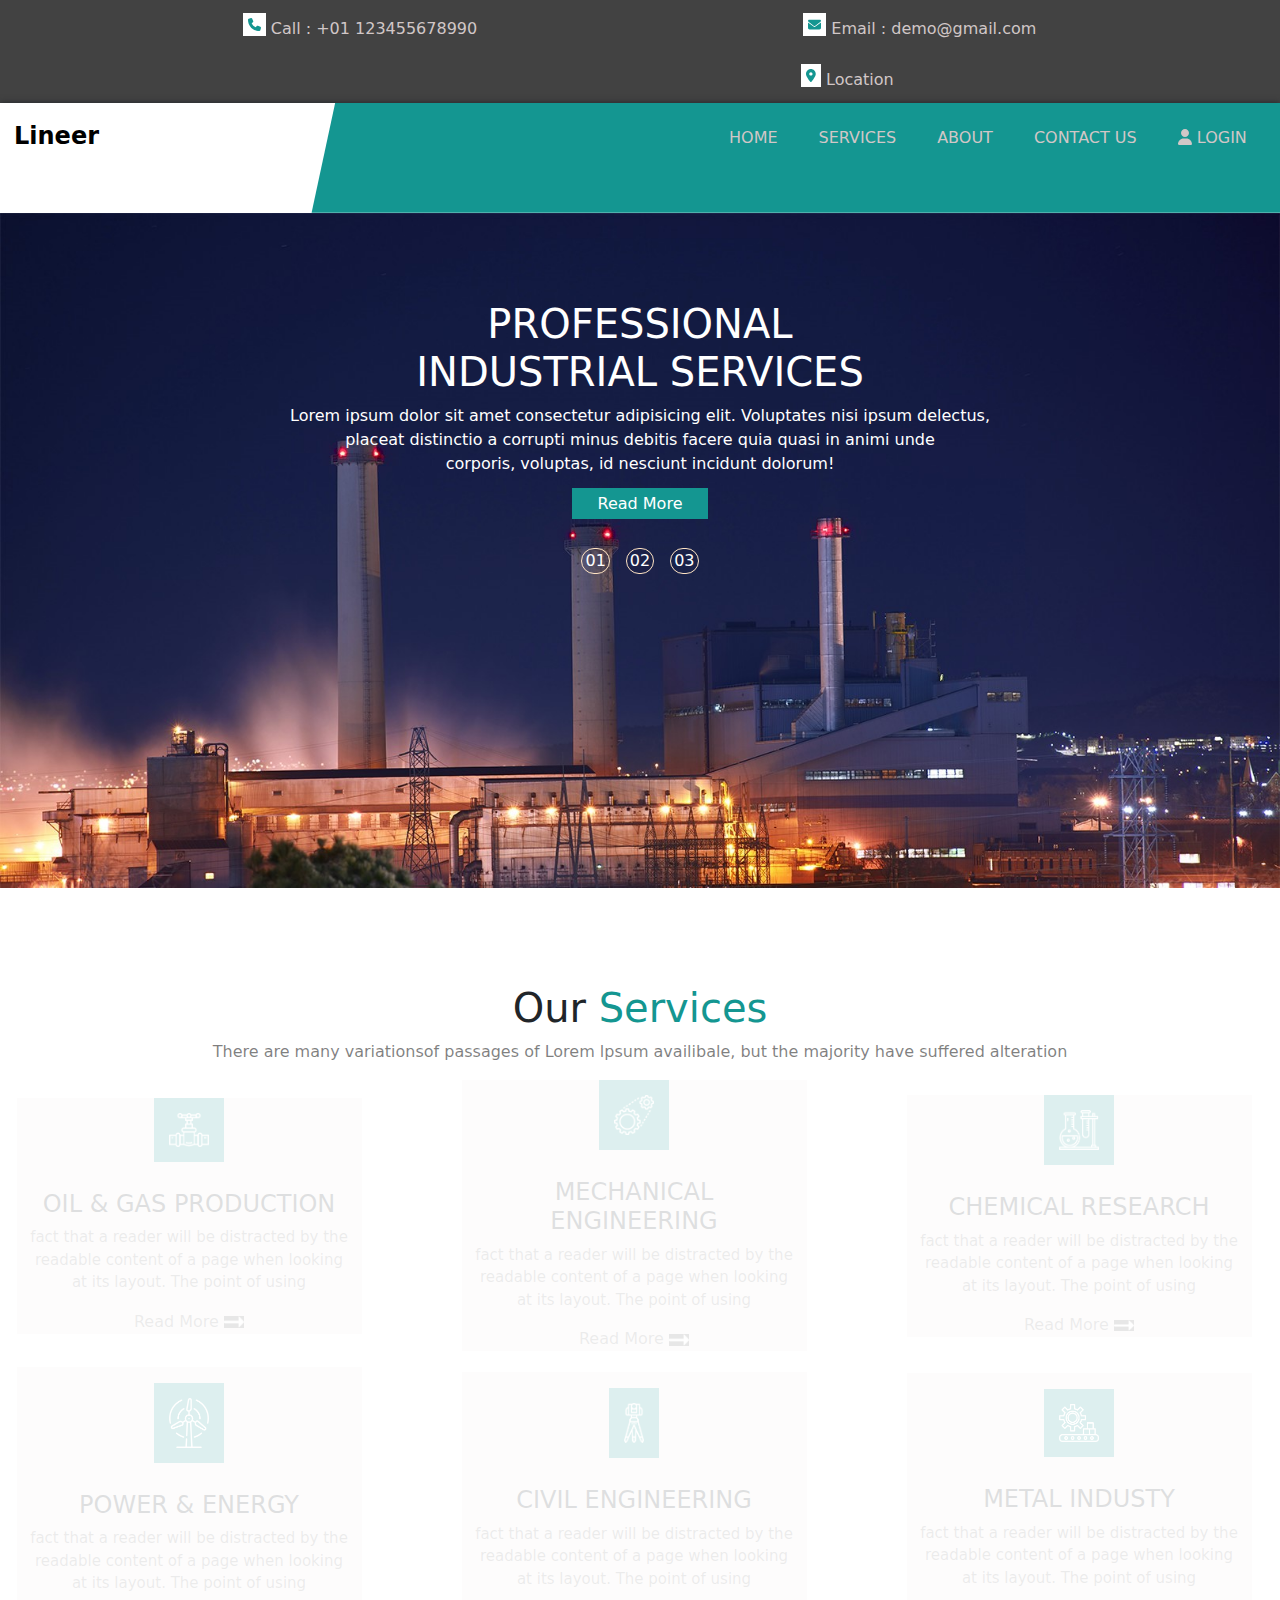
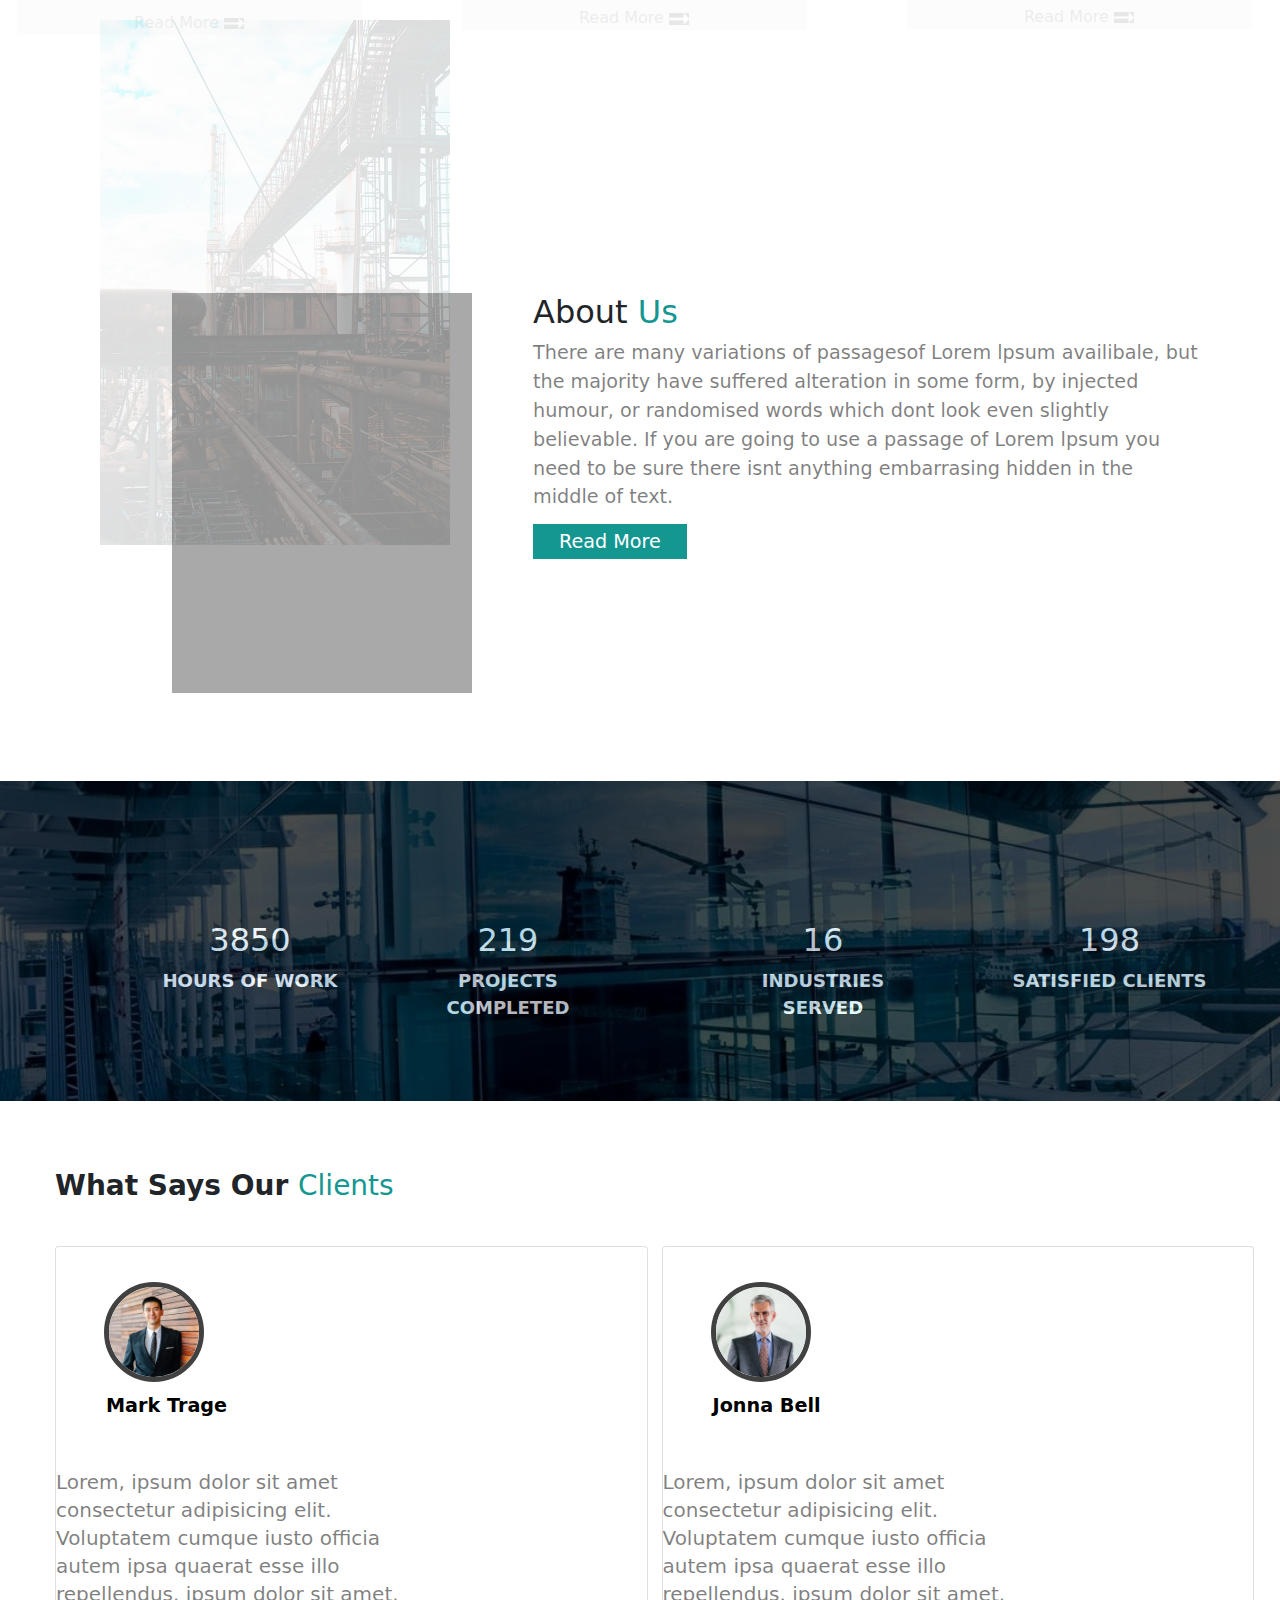
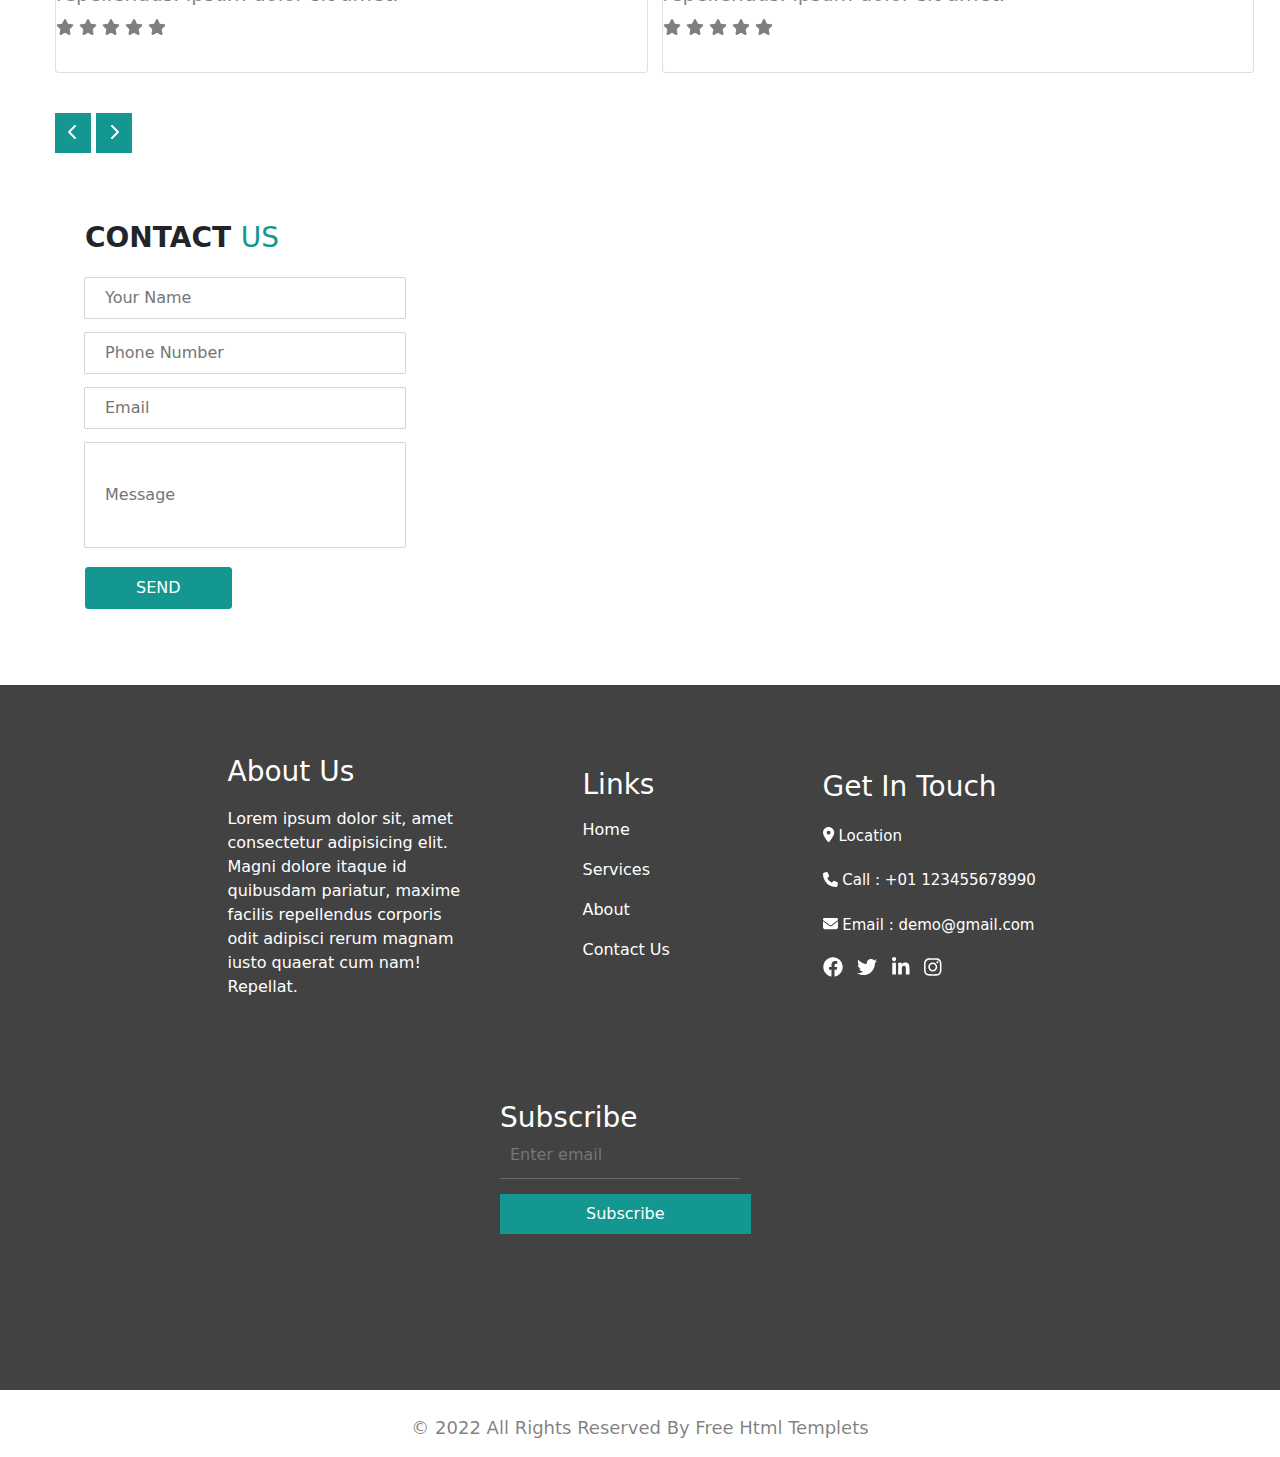
==== index.html @ d97cc912 "Fists Commit" ====
<!DOCTYPE html>
<html lang="en">
<head>
    <meta charset="UTF-8">
    <meta http-equiv="X-UA-Compatible" content="IE=edge">
    <meta name="viewport" content="width=device-width, initial-scale=1.0">
    <title>Lineer</title>
    <link rel="stylesheet" href="./css/all.min.css">
    <link rel="stylesheet" href="./css/bootstrap.min.css">
    <link rel="stylesheet" href="./css/style.css">
</head>
<body>
    <nav class="d-flex">
        <ul class="nav justify-content-center">
            <li class="nav-item">
              <a class="nav-link active" aria-current="page" href="#">
                <i class="fa-solid fa-phone icon"></i>
                Call : +01 123455678990
              </a>
            </li>
            <li class="nav-item"> 
              <a class="nav-link" href="#">
                <i class="fa-solid fa-envelope icon"></i>
                Email : demo@gmail.com
              </a>
            </li>
            <li class="nav-item">
              <a class="nav-link last" href="#">
                <i class="fa-solid fa-location-dot icon"></i>
                Location
              </a>
            </li>
          </ul>
    </nav>


    <div class="lineer">
      <div class="contanier d-flex ">
        <p class="head">
          Lineer
        </p>
        <div class="header">
            <ul class="nav">
                <li class="nav-item">
                  <a class="nav-link active" aria-current="page" href="./index.html">HOME</a>
                </li>
                <li class="nav-item">
                  <a class="nav-link" href="./services.html">SERVICES</a>
                </li>
                <li class="nav-item">
                  <a class="nav-link" id="aboutus" href="./about.html">ABOUT</a>
                </li>
                <li class="nav-item">
                  <a class="nav-link" href="./contact.html">CONTACT US</a>
                </li>
                <li class="nav-item">
                    <a class="nav-link" href="#">
                      <i class="fa-solid fa-user fs-6"></i>
                      LOGIN
                    </a>
                </li>
                <li class="nav-item">
                  <a class="nav-link" href="#">
                    <i class="fa-solid fa-magnifying-glass"></i>
                  </a>
              </li>
            </ul>
        </div>
      </div>
    </div>


    <div class="pro" id="pro">
      <div class="contanier">
        <img src="./css/photos/images/slider-bg.jpg" class="img-fluid">
      </div>
      <div class="row text-center text-white">
        <div class="para col-12 ">
          <div class="first">
            <h1 class="headers">
              PROFESSIONAL <br>
              INDUSTRIAL SERVICES
            </h1>
            <p class="text">
              Lorem ipsum dolor sit amet consectetur adipisicing elit. Voluptates nisi ipsum delectus, <br> placeat distinctio  a corrupti minus debitis facere quia quasi in animi unde <br> corporis, voluptas,  id nesciunt incidunt dolorum!
            </p>
          </div>
          <div class="second">
            <h1 class="headers">
              PROFESSIONAL <br>
              INDUSTRIAL SERVICES
            </h1>
            <p class="text">
              Lorem ipsum dolor sit amet consectetur adipisicing elit. Voluptates nisi ipsum delectus, <br> placeat distinctio  a corrupti minus debitis facere quia quasi in animi unde <br> corporis, voluptas,  id nesciunt incidunt dolorum!
            </p>
          </div>
          <div class="third">
            <h1 class="headers">
              PROFESSIONAL <br>
              INDUSTRIAL SERVICES
            </h1>
            <p class="text">
              Lorem ipsum dolor sit amet consectetur adipisicing elit. Voluptates nisi ipsum delectus, <br> placeat distinctio  a corrupti minus debitis facere quia quasi in animi unde <br> corporis, voluptas,  id nesciunt incidunt dolorum!
            </p>
          </div>
          <a href="#">Read More</a>
          <div class="buttons d-flex justify-content-center mt-3  pt-3">
            <p class="firstone">01</p>  
            <p class="secondone ms-3 me-3">02</p>
            <p class="thirdone">03</p>
          </div>
        </div>
      </div>
    </div>



    <div class="Services mb-5" id="Services">
        <h1 class="texthead mt-5 pt-5 text-center">
            Our <span>Services</span>
        </h1>
        <p class="textpara text-black-50 text-center mb-5">
          There are many variationsof passages of Lorem lpsum availibale, but the majority have suffered alteration
        </p>
        <div class=" sections row d-flex flex-wrap justify-content-center align-items-center me-0 mb-5">
            <div class="firstone mb-3 all col-lg-4 col-md-6 col-sm-12 text-center">
                <img class="mb-4" src="./css/photos/images/s1.png">
                <h4 class="pt-1">
                    OIL & GAS PRODUCTION
                </h4>
                <p class="text-black-50">
                  fact that a reader will be distracted by the <br> readable content of a page when looking <br> at its layout. The point of using 
                </p>
                <a class="text-black-50" href="#">Read More 
                  <img class="arow" src="./css/photos/images/next.png" alt="">
                </a>
            </div>
            <div class="secondone mb-3 all col-lg-4 col-md-6 col-sm-12 text-center">
                <img class="mb-4"  src="./css/photos/images/s2.png">
                <h4 class="pt-1">
                    MECHANICAL ENGINEERING
                </h4>
                <p class="text-black-50">
                  fact that a reader will be distracted by the <br> readable content of a page when looking <br> at its layout. The point of using 
                </p>
                <a class="text-black-50" href="#">Read More 
                  <img class="arow" src="./css/photos/images/next.png" alt="">
                </a>
            </div>
            <div class="thirdone mb-3 all col-lg-4 col-md-6 col-sm-12 text-center">
                <img class="mb-4" src="./css/photos/images/s3.png">
                <h4 class="pt-1">
                    CHEMICAL RESEARCH
                </h4>
                <p class="text-black-50">
                  fact that a reader will be distracted by the <br> readable content of a page when looking <br> at its layout. The point of using
                </p>
                <a class="text-black-50" href="#">Read More 
                  <img class="arow" src="./css/photos/images/next.png" alt="">
                </a>
            </div>
            <div class="fourthone all col-lg-4 col-md-6 col-sm-12 text-center">
                <img class="mb-4 mt-3" src="./css/photos/images/s4.png">
                <h4 class="pt-1">
                    POWER & ENERGY
                </h4>
                <p class="text-black-50">
                  fact that a reader will be distracted by the <br> readable content of a page when looking <br> at its layout. The point of using
                </p>
                <a class="text-black-50" href="#">Read More 
                  <img class="arow" src="./css/photos/images/next.png" alt="">
                </a>
            </div>
            <div class="fifthone all col-lg-4 col-md-6 col-sm-12 text-center">
                <img class="mb-4 mt-3" src="./css/photos/images/s5.png">
                <h4 class="pt-1">
                    CIVIL ENGINEERING
                </h4>
                <p class="text-black-50">
                  fact that a reader will be distracted by the <br> readable content of a page when looking <br> at its layout. The point of using
                </p>
                <a class="text-black-50" href="#">Read More 
                  <img class="arow" src="./css/photos/images/next.png" alt="">
                </a>
            </div>
            <div class="sixthone all col-lg-4 col-md-6 col-sm-12 text-center">
                <img class="mb-4 mt-3" src="./css/photos/images/s6.png">
                <h4 class="pt-1">
                    METAL INDUSTY
                </h4>
                <p class="text-black-50">
                  fact that a reader will be distracted by the <br> readable content of a page when looking <br> at its layout. The point of using
                </p>
                <a class="text-black-50" href="#">Read More 
                  <img class="arow" src="./css/photos/images/next.png" alt="">
                </a>
            </div>
        </div>
    </div>



    <div class="abouts mt-5 mb-5" id="about">
      <div class="container">
        <div class="row">
          <div class="left col-4">
            <div class="background"></div>
            <div class="image">
              <img class="w-50" id="image" src="./css/photos/images/about-img.jpg" alt="">
            </div>
          </div>
          <div class="right col-8">
            <h2>
              About <span>Us</span>
            </h2>
            <p class="text-black-50">
              There are many variations of passagesof Lorem lpsum availibale, but the majority have suffered
              alteration in some form, by injected humour, or randomised words which dont look even slightly 
              believable. If you are going to use a passage of Lorem lpsum  you need to be sure there isnt 
              anything embarrasing hidden in the middle of text.
            </p>
            <a href="#">Read More</a>
          </div>
        </div>
      </div>
    </div>

    <div class="numbers mt-5">
      <div class="contanier">
        <div class="row m-0">
          <div class="col-12 d-flex m-0 p-0">
            <div class="alls hours text-center">
              <h2>
                3850
              </h2>
              <p>
                HOURS OF WORK
              </p>
            </div>
            <div class="alls projects text-center">
              <h2>
                219
              </h2>
              <p>
                PROJECTS COMPLETED
              </p>
            </div>
            <div class="alls industres text-center">
              <h2>
                16
              </h2>
              <p>
                  INDUSTRIES SERVED
              </p>
            </div>
            <div class="alls clients text-center">
              <h2>
                198
              </h2>
              <p>
                    SATISFIED CLIENTS
              </p>
            </div>
          </div>
        </div>
      </div>
    </div>



    <div class="ourclients mt-5">
      <div class="contanier">
        <div class="row m-0">
          <div class="text col-12">
            <h3>
              What Says Our <span>Clients</span>
            </h3>
          </div>
          <div class="opinion d-flex justify-content-center">
            <div class="col-6 alls active firsto">
              <div class="card mb-3" style="max-width: 650px;">
                <div class="row g-0">
                  <div class="col-md-4 photo">
                    <img src="./css/photos/images/c1.jpg" class="img-fluid rounded-circle ms-5">
                    <p class="name">
                      Mark Trage
                    </p>
                  </div>
                  <div class="col-md-8">
                    <div class="card-body ps-0">
                      <h5 class="card-title text-black-50 pt-3 ">Lorem, ipsum dolor sit amet consectetur adipisicing elit. Voluptatem cumque iusto officia autem ipsa quaerat esse illo repellendus. ipsum dolor sit amet.</h5>
                      <p class="card-icon text-black-50">
                        <i class="fa-solid fa-star icon"></i>
                        <i class="fa-solid fa-star icon"></i>
                        <i class="fa-solid fa-star icon"></i>
                        <i class="fa-solid fa-star icon"></i>
                        <i class="fa-solid fa-star icon"></i>
                      </p>
                    </div>
                  </div>
                </div>
              </div>
            </div>
            <div class="col-6 alls active">
              <div class="card mb-3" style="max-width: 650px;">
                <div class="row g-0">
                  <div class="col-md-4 photo">
                    <img src="./css/photos/images/c2.jpg" class="img-fluid rounded-circle ms-5">
                    <p class="name">
                      Jonna Bell
                    </p>
                  </div>
                  <div class="col-md-8">
                    <div class="card-body ps-0">
                      <h5 class="card-title text-black-50 pt-3 ">Lorem, ipsum dolor sit amet consectetur adipisicing elit. Voluptatem cumque iusto officia autem ipsa quaerat esse illo repellendus. ipsum dolor sit amet.</h5>
                      <p class="card-icon text-black-50">
                        <i class="fa-solid fa-star icon"></i>
                        <i class="fa-solid fa-star icon"></i>
                        <i class="fa-solid fa-star icon"></i>
                        <i class="fa-solid fa-star icon"></i>
                        <i class="fa-solid fa-star icon"></i>
                      </p>
                    </div>
                  </div>
                </div>
              </div>
            </div>
            <div class="col-6 alls">
              <div class="card mb-3" style="max-width: 650px;">
                <div class="row g-0">
                  <div class="col-md-4 photo">
                    <img src="./css/photos/images/c1.jpg" class="img-fluid rounded-circle ms-5">
                    <p class="name">
                      Mark Trage
                    </p>
                  </div>
                  <div class="col-md-8">
                    <div class="card-body ps-0">
                      <h5 class="card-title text-black-50 pt-3 ">Lorem, ipsum dolor sit amet consectetur adipisicing elit. Voluptatem cumque iusto officia autem ipsa quaerat esse illo repellendus. ipsum dolor sit amet.</h5>
                      <p class="card-icon text-black-50">
                        <i class="fa-solid fa-star icon"></i>
                        <i class="fa-solid fa-star icon"></i>
                        <i class="fa-solid fa-star icon"></i>
                        <i class="fa-solid fa-star icon"></i>
                        <i class="fa-solid fa-star icon"></i>
                      </p>
                    </div>
                  </div>
                </div>
              </div>
            </div>
            <div class="col-6 alls">
              <div class="card mb-3" style="max-width: 650px;">
                <div class="row g-0">
                  <div class="col-md-4 photo">
                    <img src="./css/photos/images/c2.jpg" class="img-fluid rounded-circle ms-5">
                    <p class="name">
                      Jonna Bell
                    </p>
                  </div>
                  <div class="col-md-8">
                    <div class="card-body ps-0">
                      <h5 class="card-title text-black-50 pt-3 ">Lorem, ipsum dolor sit amet consectetur adipisicing elit. Voluptatem cumque iusto officia autem ipsa quaerat esse illo repellendus. ipsum dolor sit amet.</h5>
                      <p class="card-icon text-black-50">
                        <i class="fa-solid fa-star icon"></i>
                        <i class="fa-solid fa-star icon"></i>
                        <i class="fa-solid fa-star icon"></i>
                        <i class="fa-solid fa-star icon"></i>
                        <i class="fa-solid fa-star icon"></i>
                      </p>
                    </div>
                  </div>
                </div>
              </div>
            </div>
            <div class="col-6 alls ">
              <div class="card mb-3" style="max-width: 650px;">
                <div class="row g-0">
                  <div class="col-md-4 photo">
                    <img src="./css/photos/images/c1.jpg" class="img-fluid rounded-circle ms-5">
                    <p class="name">
                      Mark Trage
                    </p>
                  </div>
                  <div class="col-md-8">
                    <div class="card-body ps-0">
                      <h5 class="card-title text-black-50 pt-3 ">Lorem, ipsum dolor sit amet consectetur adipisicing elit. Voluptatem cumque iusto officia autem ipsa quaerat esse illo repellendus. ipsum dolor sit amet.</h5>
                      <p class="card-icon text-black-50">
                        <i class="fa-solid fa-star icon"></i>
                        <i class="fa-solid fa-star icon"></i>
                        <i class="fa-solid fa-star icon"></i>
                        <i class="fa-solid fa-star icon"></i>
                        <i class="fa-solid fa-star icon"></i>
                      </p>
                    </div>
                  </div>
                </div>
              </div>
            </div>
            <div class="col-6 alls">
              <div class="card mb-3" style="max-width: 650px;">
                <div class="row g-0">
                  <div class="col-md-4 photo">
                    <img src="./css/photos/images/c2.jpg" class="img-fluid rounded-circle ms-5">
                    <p class="name">
                      Jonna Bell
                    </p>
                  </div>
                  <div class="col-md-8">
                    <div class="card-body ps-0">
                      <h5 class="card-title text-black-50 pt-3 ">Lorem, ipsum dolor sit amet consectetur adipisicing elit. Voluptatem cumque iusto officia autem ipsa quaerat esse illo repellendus. ipsum dolor sit amet.</h5>
                      <p class="card-icon text-black-50">
                        <i class="fa-solid fa-star icon"></i>
                        <i class="fa-solid fa-star icon"></i>
                        <i class="fa-solid fa-star icon"></i>
                        <i class="fa-solid fa-star icon"></i>
                        <i class="fa-solid fa-star icon"></i>
                      </p>
                    </div>
                  </div>
                </div>
              </div>
            </div>
            <div class="col-6 alls ">
              <div class="card mb-3" style="max-width: 650px;">
                <div class="row g-0">
                  <div class="col-md-4 photo">
                    <img src="./css/photos/images/c1.jpg" class="img-fluid rounded-circle ms-5">
                    <p class="name">
                      Mark Trage
                    </p>
                  </div>
                  <div class="col-md-8">
                    <div class="card-body ps-0">
                      <h5 class="card-title text-black-50 pt-3 ">Lorem, ipsum dolor sit amet consectetur adipisicing elit. Voluptatem cumque iusto officia autem ipsa quaerat esse illo repellendus. ipsum dolor sit amet.</h5>
                      <p class="card-icon text-black-50">
                        <i class="fa-solid fa-star icon"></i>
                        <i class="fa-solid fa-star icon"></i>
                        <i class="fa-solid fa-star icon"></i>
                        <i class="fa-solid fa-star icon"></i>
                        <i class="fa-solid fa-star icon"></i>
                      </p>
                    </div>
                  </div>
                </div>
              </div>
            </div>
          </div>
          <div class="col-12 butt mt-4">
            <button type="button" class="left">
              <i class="fa-solid fa-chevron-left"></i>
            </button>
            <button type="button" class="right">
              <i class="fa-solid fa-chevron-right"></i>
            </button>
          </div>
        </div>
      </div>
    </div>




    <div class="form mt-5">
      <div class="contanier">
        <div class="row m-0">
          <div class="text col-12">
            <h3>
              CONTACT <span>US</span>
            </h3>
          </div>
          <div class="col-4 inputs">
            <input type="text" placeholder="Your Name"><br>
            <input type="text" placeholder="Phone Number"><br>
            <input type="text" placeholder="Email"><br>
            <input class="message" type="text" placeholder="Message"><br>
            <button type="button">SEND</button>
          </div>
          <div class="map col-8">
            <iframe src="https://www.google.com/maps/embed?pb=!1m18!1m12!1m3!1d2624.99144060814!2d2.2922926150568834!3d48.858373608662895!2m3!1f0!2f0!3f0!3m2!1i1024!2i768!4f13.1!3m3!1m2!1s0x47e66e2964e34e2d%3A0x8ddca9ee380ef7e0!2sEiffel%20Tower!5e0!3m2!1sen!2seg!4v1671730875654!5m2!1sen!2seg" width="600" height="450" style="border:0;" allowfullscreen="" loading="lazy" referrerpolicy="no-referrer-when-downgrade"></iframe>
          </div>
        </div>
      </div>
    </div>



  <footer>
      <div class="fotsections d-flex flex-wrap justify-content-center align-items-center">
          <div class="abou mb-3 col-md-3">
              <h3>
                  About Us
              </h3>
              <p>
                Lorem ipsum dolor sit, amet consectetur adipisicing elit. Magni dolore itaque id quibusdam pariatur, maxime facilis repellendus corporis odit adipisci rerum magnam iusto quaerat cum nam! Repellat.
              </p>
          </div>
          <div class="Links mb-3 col-md-3">
              <h3>
                  Links
              </h3>
              <ul class="list-unstyled">
                  <li>
                      <a href="#">
                          Home
                      </a>
                  </li>
                  <li>
                      <a href="#">
                          Services
                      </a>
                  </li>
                  <li>
                      <a href="#">
                          About
                      </a>
                  </li>
                  <li>
                      <a href="#">
                          Contact Us
                      </a>
                  </li>
              </ul>
          </div>
          <div class="get mb-3 col-md-3">
              <h3>
                  Get In Touch
              </h3>
              <p class="first"> 
                <i class="fa-solid fa-location-dot"></i>
                  Location
              </p>
              <p>
                <i class="fa-solid fa-phone"></i>
                Call : +01 123455678990
              </p>
              <p>
                <i class="fa-solid fa-envelope"></i>
                Email : demo@gmail.com
              </p>
              <p>
                <i class="fa-brands fa-facebook icon"></i>
                <i class="fa-brands fa-twitter icon"></i>
                <i class="fa-brands fa-linkedin-in icon"></i>
                <i class="fa-brands fa-instagram icon"></i>
              </p>
          </div>
          <div class="subscribe mb-3 col-md-3">
              <h3>
                  Subscribe
              </h3>

              <form class="email ">
                  <input type="email" placeholder="Enter email">
                </form>
              <button type="button">
                Subscribe
              </button>
          </div>
          <div class="copyright row text-center  pt-4">
              <p class="col-md-12 text-black-50">
                © 2022 All Rights Reserved By Free Html Templets  
              </p>
          </div>
      </div>
  </footer>


  <div class="back">
    <button type="button" id="back">
      <i class="fa-solid fa-arrow-up"></i>
    </button>
  </div>

    <script src="./javascript/all.min.js"></script>
    <script src="./javascript/bootstrap.min.js"></script>
    <script src="./javascript/jquery.min.js"></script>
    <script src="./javascript/main.js"></script>
</body>
</html>
---- css/style.css ----
body{
    margin: 0px;
    padding: 0px;
}
nav{
    background-color: rgb(66, 66, 66);
}
nav .nav .nav-item .nav-link {
    text-decoration: none;
    color: rgb(209, 199, 199);
    padding-bottom: 5px;
}
nav .nav .nav-item{
    padding-bottom: 5px;
}
nav .nav .nav-item .active{
    padding-right: 310px;
    padding-left: 15px;
}
nav .nav .nav-item .last{
    padding-left: 425px; 
    padding-right: 10px;
}
nav .nav .nav-item .nav-link .icon{
    color: #149691;
    background-color: white;
    font-size: small;
    padding: 5px;
    margin-bottom: 0px;
    margin-top: 5px;
}
.header{
    clip-path: polygon(20% 0, 100% 0, 100% 100%, 18% 100%);
    background-color: #149691;
    width: 100%;
}

.lineer .contanier{
    box-shadow: 0px 0px 6px 0px;
}
.lineer .contanier .head{
    padding-right: 25px;
    padding-left: 14px;
    padding-top: 15px;
    font-size: x-large;
    font-weight: 700;
    width: 99px;
    color: black;
}
.header ul li .active{
    padding-left: 630px;
}
.header ul li{
    padding-top: 15px;
    padding-right: 9px;
}
.header ul li a{
    text-decoration: none;
    color: rgb(209, 199, 199);
}
.pro .contanier{
    position: relative;
}
.pro .para{
    position: absolute;
    top: 300px;
}
.pro .row{
    margin: 0px;
}
.pro .para a{
    text-decoration: none;
    border: 1px solid #149691;
    background-color: #149691;
    color: white;
    padding: 5px 25px 5px 25px;
} 
.pro .buttons{
    cursor: pointer;
}
.pro .buttons p{
    border: 1px solid bisque;
    padding-left: 3px;
    padding-right: 3px;
    border-radius: 20px;
}
.Services .texthead span{
    color: #149691;
}
.Services .sections .all p{
    font-size: 15px ;
}
.Services .sections .all{
    background-color: rgb(245, 241, 241);
    width: 345px;
}
.Services .sections .secondone{
    margin-left: 100px;
    margin-right: 100px;
}
.Services .sections .fifthone{
    margin-left: 100px;
    margin-right: 100px;
}
.Services .sections a{
    text-decoration: none;
}
.Services .sections .arow{
    width: 20px;
    background-color: rgb(92, 89, 89);
    padding: 0px;
}
.Services .sections .arow:hover{
    transform: none;
}
.Services .sections img{
    width: 70px;
    padding: 15px;
    background-color: #149691;
}
.Services .sections img:hover{
    transition: 0.5s;
    transform: scale(1.3) rotate(50deg);
}
.Services .sections p{
    font-size: 16px;
}
.Services .sections .fifthone img{
    width: 50px;
}
.Services .sections .fifthone .arow{
    width: 20px;
}
.abouts .left .background{
    position: relative;
    background-color: darkgray;
    width: 300px;
    height: 400px;
    margin-left: 90px;
    margin-top: 210px;
    margin-bottom: 40px;
}
.abouts .left .image{
    position: absolute;
    top: 1620px;
    left: 100px;
}
#abouts .left .image{
    position: absolute;
    top: 215px;
    left: 100px; 
}
.abouts .right{
    margin-top: 210px;
    padding-left: 83px;
}
.abouts .right span{
    color: #149691;
}
.abouts .right{
    font-size: larger;
}
.abouts .right a{
    text-decoration: none;
    border: 1px solid #149691;
    background-color: #149691;
    color: white;
    padding: 5px 25px 5px 25px;
    cursor: pointer;
}
.numbers{
    background-image: url(./photos/images/why-bg.jpg);
    background-size: cover; 
    height: 320px;  
}
.numbers .alls{
    background-color: black;
    opacity: 0.7;
    width: 1450px;
    height: 320px;  
    padding-top: 140px;
}
.numbers .alls h2 , p{
    color: white;
}
.numbers .alls h2{
    width: 200px; 
}
.numbers .alls p{
    width: 200px;
    font-size: 18px;
    font-weight: 600;
}
.numbers .hours{
    padding-left: 150px;
}
.numbers .projects{
    padding-left: 10px;
    width: 300px;
}
.numbers .industres{
    padding-left: 115px;
}
.numbers .clients{
    padding-left: 32px;
}
.ourclients .contanier{
    box-shadow: none;
}
.ourclients .opinion{
    padding-left: 55px;
    width: 1300px;
}
.ourclients .opinion .alls{
    display: none;
}
.ourclients .opinion .active{
    display: inline-block;
}
.ourclients .text{
    margin-top: 20px;
    margin-bottom: 35px;
    padding-left: 55px;
}
.ourclients .text h3{
    font-weight: 700;
}
.ourclients .text h3 span{
    font-weight: 500;
    color: #149691;
}
.ourclients .card{
    margin-right: 14px;
}
.ourclients .card .photo{
    width: 200px;
}
.ourclients .card img{
    margin-top: 35px;
    border: 5px solid rgb(65, 65, 65);
    width: 50%;
}
.ourclients .card .name{
    margin-left: 50px;
    margin-top: 10px;
    font-weight: 600;
    font-size: larger;
    color: black;
}
.ourclients .card-body .card-title{
    line-height: 1.4;
}
.ourclients .butt{
    padding-left: 55px;
    margin-bottom: 20px;
} 
.ourclients .butt button {
    background-color: #149691;
    color: white;
    border: #149691;
    padding: 8px 12px;
}
.form .contanier{
    box-shadow: none;
}
.form .text{
    padding-left: 85px;
}
.form .text h3{
    font-weight: 700;
}
.form .text span{
    color: #149691;
    font-weight: 500;
}
.form .inputs{
    padding-left: 85px;
}
.form .inputs input{
    width: 320px;
    margin-top: 15px ;
    padding: 8px 0px 8px 20px;
    border: none;
    box-shadow: 0 0 1px 0;
    font-weight: 500;
}
.form .inputs .message{
    padding-top: 40px;
    padding-bottom: 40px;
}
.form .inputs button{
    background-color: #149691;
    border: 1px solid #149691;
    color: white;
    border-radius: 3px;
    padding: 8px 50px ;
    margin-top: 20px;
    font-size: 16px;
}
.form .map iframe{
    height: 330px;
    margin-top: 15px;
    width: 780px;
}
footer{
    background-color: rgb(66, 66, 66);
    padding-top: 50px;
    margin-top: 70px;
}
footer .fotsections h3{
    color: white;
}
.fotsections .abou{
    padding-top: 20px;
    width: 305px;
    padding-bottom: 70px;
    padding-left: 70px;
}
.fotsections .abou h3{
    padding-bottom: 10px;
}
.fotsections ul a{
    text-decoration: none;
    color: white;
    line-height: 2.5;
}
.fotsections .Links{
    padding-bottom: 65px;
    padding-left: 100px;
    margin-left: 20px;
}
.fotsections .get .first{
    padding-top: 10px;
}
.fotsections .get p{
    font-size: 15px;
    color: white;
    line-height: 1.9;
}
.fotsections .get p .icon{
    padding-right: 10px;
    font-size: 20px;
}
footer .fotsections .get{
    padding-bottom: 50px;
    padding-left: 20px;
}
footer .fotsections .subscribe{
    padding-bottom: 140px;
    padding-left: 20px;
}
footer .fotsections .subscribe p{
    color: rgba(245, 245, 245, 0.74);
}
footer .fotsections .subscribe .email{
    border-bottom: 1px solid rgba(245, 245, 245, 0.219);
    width: 240px;
    padding-bottom: 10px;
}
footer .fotsections .subscribe .email input{
    background: none;
    border: none;
    padding-left: 10px;
}
footer .fotsections .subscribe button{
    color: white;
    background-color: #149691;
    border: 1px solid #149691;
    margin-top: 15px;
    padding: 7px 85px ;
}
footer .fotsections .copyright{
    background-color: white;
    color: rgba(245, 245, 245, 0.74);
    width: 100%;
}
footer .fotsections .copyright p{
    font-size: large;
}
.back #back{
    position: fixed;
    bottom: 50px;
    right: 50px;
    font-size: 20px;
    border: 1px solid #149691;
    background-color: #149691;
    color: white;
    padding: 10px 15px;
    display: none;
}
/* responsive for media betwwen 1023 and 768 */
@media (max-width:1023px) and (min-width:768px){
    body{
        width: 767px;
    }
    nav{
        width: 768px;
    }
    nav .nav .nav-item .nav-link {
        text-decoration: none;
        color: rgb(209, 199, 199);
        padding-bottom: 5px;
    }
    nav .nav .nav-item{
        padding-bottom: 5px;
    }
    nav .nav .nav-item .active{
        padding-right: 105px;
        padding-left: 15px;
    }
    nav .nav .nav-item .last{
        padding-left: 105px; 
        padding-right: 15px;
    }
    .header{
        clip-path: polygon(20% 0, 100% 0, 100% 100%, 18% 100%);
        background-color: #149691;
        width: 700px;
    }
    .lineer .about{
        width: 65px;
    }
    .lineer .contanier{
        width: 768px;
    }
    .lineer .contanier .head{
        padding-right: 25px;
        padding-left: 14px;
        padding-top: 15px;
        font-size: x-large;
        font-weight: 700;
        width: 99px;
        color: black;
    }
    .header ul li .active{
        padding-left: 189px;
    }
    .header ul li a{
        padding: 8px;
    }
    .pro{
        width: 768px;
    }
    .pro img{
        height: 520px;
    }
    .Services{
        width: 768px;
    }
    .Services .textpara{
        width: 670px;
        padding-left: 115px;
    }
    .Services .sections .all{
        width: 345px;
    }
    .Services .sections .secondone{
        margin-left: 100px;
        margin-right: 100px;
    }
    .Services .sections .thirdone{
        margin-left: 100px;
        margin-right: 100px;  
    }
    .Services .sections .fourthone{
        margin-bottom: 15px;
    }
    .Services .sections .fifthone{
        margin-left: 100px;
        margin-right: 100px;
        margin-bottom: 15px;
    }
    .abouts{
        width: 768px;
    }
    .abouts .left .background{
        position: relative;
        background-color: darkgray;
        width: 272px;
        height: 400px;
        margin-left: 35px;
        margin-top: 185px;
        margin-bottom: 40px;
    }
    .abouts .left .image{
        position: absolute;
        top: 2575px;
        left: 30px;
        width: 600px;
    }
    #abouts .left .image{
        position: absolute;
        top: 285px;
        left: 25px;
    }
    .abouts .right p{
        font-size: 18px;
    }
    .numbers{
        background-image: url(./photos/images/why-bg.jpg);
        background-size: cover; 
        height: 320px;  
        width: 768px;
    }
    .numbers .alls{
        background-color: black;
        opacity: 0.7;
        width: 200px;
        height: 320px;  
        padding-top: 140px;

    }
    .numbers .alls h2{
        color: white;
        font-size: 12px;
    }
    .numbers .alls h2{
        font-size: 25px;
        width: 100px;
    }
    .numbers .alls p{
        width: 100px;
        font-weight: 600;
    }
    .numbers .hours{
        padding-left: 30px;
        width: 300px;
    }
    .numbers .projects{
        padding-left: 5px;
        width: 300px;
    }
    .numbers .industres{
        padding-left: 0px;
    }
    .numbers .clients{
        padding-right: 30px;
    }
    .ourclients{
        width: 768px;
    }
    .ourclients .contanier{
        box-shadow: none;
        padding-left: 10px;
    }
    .ourclients .card{
        margin-right: 0px;
    }
    .ourclients .opinion{
        padding-left: 0px;
    }
    .ourclients .opinion .alls{
        display: none;
    }
    .ourclients .opinion .active{
        display: inline-block;
    }
    .ourclients .text{
        margin-top: 20px;
        margin-bottom: 35px;
        padding-left: 55px;
    }
    .ourclients .text h3{
        font-weight: 700;
    }
    .ourclients .text h3 span{
        font-weight: 500;
        color: #149691;
    }
    .ourclients .card .photo{
        width: 235px;
        text-align: center;
        padding-left: 60px;
    }
    .ourclients .card img{
        margin-top: 35px;
        border: 5px solid rgb(65, 65, 65);
        width: 50%;
    }
    .ourclients .card .name{
        margin-left: 50px;
        margin-top: 10px;
        font-weight: 600;
        font-size: larger;
        color: black;
    }
    .ourclients .card-body .card-title{
        line-height: 1.4;
        text-align: center;
        width: 375px;
        padding-right: 7px;
    }
    .ourclients .butt{
        padding-left: 55px;
        margin-bottom: 20px;
    } 
    .ourclients .butt button {
        background-color: #149691;
        color: white;
        border: #149691;
        padding: 8px 12px;
    }
    .ourclients .card .card-icon{
        text-align: center;
        width: 375px;
    }
    .form {
        width: 768px;
    }
    .form .text{
        padding-left: 45px;
    }
    .form .text h3{
        font-weight: 700;
    }
    .form .text span{
        color: #149691;
        font-weight: 500;
    }
    .form .inputs{
        padding-left: 45px;
    }
    .form .inputs input{
        width: 210px;
        margin-top: 15px ;
        padding: 8px 0px 8px 10px;
        border: none;
        box-shadow: 0 0 1px 0;
    }
    .form .inputs .message{
        padding-top: 40px;
        padding-bottom: 40px;
    }
    .form .inputs button{
        background-color: #149691;
        border: 1px solid #149691;
        color: white;
        border-radius: 3px;
        padding: 6px 40px ;
        margin-top: 20px;
        font-size: 12px;
    }
    .form .map iframe{
        height: 330px;
        margin-top: 15px;
        width: 470px;
        margin: 0px;
        padding: 0px;
    }
    footer{
    background-color: rgb(66, 66, 66);
    padding-top: 50px;
    margin-top: 70px;
    width: 768px;
    }
    footer .fotsections h3{
        color: white;
    }
    .fotsections .abou{
        width: 280px;
        padding-bottom: 70px;
        padding-left: 20px;
        padding-right: 0px;
    }
    .fotsections .abou h3{
        padding-bottom: 10px;
    }
    .fotsections ul a{
        text-decoration: none;
        color: white;
        line-height: 2.5;
    }
    .fotsections .Links{
        padding-bottom: 65px;
        padding-left: 45px;
        margin-left: 20px;
    }
    .fotsections .get .first{
        padding-top: 10px;
    }
    .fotsections .get p{
        font-size: 15px;
        color: white;
        line-height: 1.9;
    }
    .fotsections .get p .icon{
        padding-right: 10px;
        font-size: 20px;
    }
    footer .fotsections .get{
        padding-bottom: 50px;
        padding-left: 0px;
    }
    footer .fotsections .subscribe{
        padding-bottom: 140px;
        padding-left: 0px;
    }
    footer .fotsections .subscribe p{
        color: rgba(245, 245, 245, 0.74);
    }
    footer .fotsections .subscribe .email{
        border-bottom: 1px solid rgba(245, 245, 245, 0.219);
        width: 240px;
        padding-bottom: 10px;
    }
    footer .fotsections .subscribe .email input{
        background: none;
        border: none;
        padding-left: 10px;
    }
    footer .fotsections .subscribe button{
        color: white;
        background-color: #149691;
        border: 1px solid #149691;
        margin-top: 15px;
        padding: 7px 85px ;
    }
    footer .fotsections .copyright{
        background-color: white;
        color: rgba(245, 245, 245, 0.74);
        width: 100%;
    }
    footer .fotsections .copyright p{
        font-size: large;
    }
    .back #back{
        position: fixed;
        bottom: 40px;
        right: 40px;
        font-size: 20px;
        border: 1px solid #149691;
        background-color: #149691;
        color: white;
        padding: 10px 15px;
        display: none;
    }
}
@media (max-width:767px) and (min-width:425px){
    nav{
        width: 768px;
    }
    nav .nav .nav-item .nav-link {
        text-decoration: none;
        color: rgb(209, 199, 199);
        padding-bottom: 5px;
    }
    nav .nav .nav-item{
        padding-bottom: 5px;
    }
    nav .nav .nav-item .active{
        padding-right: 105px;
        padding-left: 15px;
    }
    nav .nav .nav-item .last{
        padding-left: 105px; 
        padding-right: 15px;
    }
    .header{
        clip-path: polygon(20% 0, 100% 0, 100% 100%, 18% 100%);
        background-color: #149691;
        width: 700px;
    }
    .lineer .about{
        width: 65px;
    }
    .lineer .contanier{
        width: 768px;
    }
    .lineer .contanier .head{
        padding-right: 25px;
        padding-left: 14px;
        padding-top: 15px;
        font-size: x-large;
        font-weight: 700;
        width: 99px;
        color: black;
    }
    .header ul li .active{
        padding-left: 189px;
    }
    .header ul li a{
        padding: 8px;
    }
    .pro{
        width: 768px;
    }
    .pro .para{
        left: 180px;
    }
    .pro img{
        height: 520px;
    }
    .Services{
        width: 768px;
    }
    .Services .textpara{
        width: 670px;
        padding-left: 115px;
    }
    .Services .sections .all{
        width: 345px;
    }
    .Services .sections .secondone{
        margin-left: 100px;
        margin-right: 100px;
    }
    .Services .sections .thirdone{
        margin-left: 100px;
        margin-right: 100px;  
    }
    .Services .sections .fourthone{
        margin-bottom: 15px;
    }
    .Services .sections .fifthone{
        margin-left: 100px;
        margin-right: 100px;
        margin-bottom: 15px;
    }
    .abouts{
        width: 768px;
    }
    .abouts .left .background{
        position: relative;
        background-color: darkgray;
        width: 272px;
        height: 400px;
        margin-left: 53px;
        margin-top: 195px;
        margin-bottom: 40px;
    }
    .abouts .left .image{
        position: absolute;
        top: 2575px;
        left: 15px;
        width: 600px;
    }
    #abouts .left .image{
        position: absolute;
        top: 295px;
        left: 25px;
        width: 585px;
    }
    .abouts .right p{
        font-size: 18px;
    }
    .numbers{
        background-image: url(./photos/images/why-bg.jpg);
        background-size: cover; 
        height: 320px;  
        width: 768px;
    }
    .numbers .alls{
        background-color: black;
        opacity: 0.7;
        width: 200px;
        height: 320px;  
        padding-top: 140px;

    }
    .numbers .alls h2{
        color: white;
        font-size: 12px;
    }
    .numbers .alls h2{
        font-size: 25px;
        width: 100px;
    }
    .numbers .alls p{
        width: 100px;
        font-weight: 600;
    }
    .numbers .hours{
        padding-left: 30px;
        width: 300px;
    }
    .numbers .projects{
        padding-left: 5px;
        width: 300px;
    }
    .numbers .industres{
        padding-left: 0px;
    }
    .numbers .clients{
        padding-right: 30px;
    }
    .ourclients{
        width: 768px;
    }
    .ourclients .contanier{
        box-shadow: none;
        padding-left: 10px;
    }
    .ourclients .card{
        margin-right: 0px;
    }
    .ourclients .opinion{
        padding-left: 0px;
    }
    .ourclients .opinion .alls{
        display: none;
    }
    .ourclients .opinion .active{
        display: inline-block;
    }
    .ourclients .text{
        margin-top: 20px;
        margin-bottom: 35px;
        padding-left: 55px;
    }
    .ourclients .text h3{
        font-weight: 700;
    }
    .ourclients .text h3 span{
        font-weight: 500;
        color: #149691;
    }
    .ourclients .card .photo{
        width: 235px;
        text-align: center;
        padding-left: 60px;
    }
    .ourclients .card img{
        margin-top: 35px;
        border: 5px solid rgb(65, 65, 65);
        width: 50%;
    }
    .ourclients .card .name{
        margin-left: 50px;
        margin-top: 10px;
        font-weight: 600;
        font-size: larger;
        color: black;
    }
    .ourclients .card-body .card-title{
        line-height: 1.4;
        text-align: center;
        width: 375px;
        padding-right: 7px;
    }
    .ourclients .butt{
        padding-left: 55px;
        margin-bottom: 20px;
    } 
    .ourclients .butt button {
        background-color: #149691;
        color: white;
        border: #149691;
        padding: 8px 12px;
    }
    .ourclients .card .card-icon{
        text-align: center;
        width: 375px;
    }
    .form {
        width: 768px;
    }
    .form .text{
        padding-left: 45px;
    }
    .form .text h3{
        font-weight: 700;
    }
    .form .text span{
        color: #149691;
        font-weight: 500;
    }
    .form .inputs{
        padding-left: 45px;
    }
    .form .inputs input{
        width: 210px;
        margin-top: 15px ;
        padding: 8px 0px 8px 10px;
        border: none;
        box-shadow: 0 0 1px 0;
    }
    .form .inputs .message{
        padding-top: 40px;
        padding-bottom: 40px;
    }
    .form .inputs button{
        background-color: #149691;
        border: 1px solid #149691;
        color: white;
        border-radius: 3px;
        padding: 6px 40px ;
        margin-top: 20px;
        font-size: 12px;
    }
    .form .map iframe{
        height: 330px;
        margin-top: 15px;
        width: 470px;
        margin: 0px;
        padding: 0px;
    }
    footer{
    background-color: rgb(66, 66, 66);
    padding-top: 50px;
    margin-top: 70px;
    width: 768px;
    }
    footer .fotsections h3{
        color: white;
    }
    .fotsections .abou{
        width: 280px;
        padding-bottom: 70px;
        padding-left: 0px;
        padding-right: 0px;
    }
    .fotsections .abou h3{
        padding-bottom: 10px;
    }
    .fotsections ul a{
        text-decoration: none;
        color: white;
        line-height: 2.5;
    }
    .fotsections .Links{
        padding-bottom: 65px;
        padding-left: 0px;
        margin-left: 80px;
        margin-right: 80px;
    }
    .fotsections .get .first{
        padding-top: 10px;
    }
    .fotsections .get p{
        font-size: 15px;
        color: white;
        line-height: 1.9;
    }
    .fotsections .get p .icon{
        padding-right: 10px;
        font-size: 20px;
    }
    footer .fotsections .get{
        padding-bottom: 50px;
        padding-left: 0px;
    }
    footer .fotsections .subscribe{
        padding-bottom: 140px;
        padding-left: 0px;
    }
    footer .fotsections .subscribe p{
        color: rgba(245, 245, 245, 0.74);
    }
    footer .fotsections .subscribe .email{
        border-bottom: 1px solid rgba(245, 245, 245, 0.219);
        width: 240px;
        padding-bottom: 10px;
    }
    footer .fotsections .subscribe .email input{
        background: none;
        border: none;
        padding-left: 10px;
    }
    footer .fotsections .subscribe button{
        color: white;
        background-color: #149691;
        border: 1px solid #149691;
        margin-top: 15px;
        padding: 7px 85px ;
    }
    footer .fotsections .copyright{
        background-color: white;
        color: rgba(245, 245, 245, 0.74);
        width: 100%;
    }
    footer .fotsections .copyright p{
        font-size: large;
    }
    .back #back{
        position: fixed;
        bottom: 40px;
        right: 40px;
        font-size: 20px;
        border: 1px solid #149691;
        background-color: #149691;
        color: white;
        padding: 10px 15px;
        display: none;
    }
}
@media (max-width:424px) and (min-width:375px){
    nav{
        width: 768px;
    }
    nav .nav .nav-item .nav-link {
        text-decoration: none;
        color: rgb(209, 199, 199);
        padding-bottom: 5px;
    }
    nav .nav .nav-item{
        padding-bottom: 5px;
    }
    nav .nav .nav-item .active{
        padding-right: 105px;
        padding-left: 15px;
    }
    nav .nav .nav-item .last{
        padding-left: 105px; 
        padding-right: 15px;
    }
    .header{
        clip-path: polygon(20% 0, 100% 0, 100% 100%, 18% 100%);
        background-color: #149691;
        width: 700px;
    }
    .lineer .about{
        width: 65px;
    }
    .lineer .contanier{
        width: 768px;
    }
    .lineer .contanier .head{
        padding-right: 25px;
        padding-left: 14px;
        padding-top: 15px;
        font-size: x-large;
        font-weight: 700;
        width: 99px;
        color: black;
    }
    .header ul li .active{
        padding-left: 189px;
    }
    .header ul li a{
        padding: 8px;
    }
    .pro{
        width: 768px;
    }
    .pro .para{
        left: 180px;
    }
    .pro img{
        height: 520px;
    }
    .Services{
        width: 768px;
    }
    .Services .textpara{
        width: 670px;
        padding-left: 115px;
    }
    .Services .sections .all{
        width: 345px;
    }
    .Services .sections .secondone{
        margin-left: 100px;
        margin-right: 100px;
    }
    .Services .sections .thirdone{
        margin-left: 100px;
        margin-right: 100px;  
    }
    .Services .sections .fourthone{
        margin-bottom: 15px;
    }
    .Services .sections .fifthone{
        margin-left: 100px;
        margin-right: 100px;
        margin-bottom: 15px;
    }
    .abouts{
        width: 768px;
    }
    .abouts .left .background{
        position: relative;
        background-color: darkgray;
        width: 272px;
        height: 400px;
        margin-left: 53px;
        margin-top: 195px;
        margin-bottom: 40px;
    }
    .abouts .left .image{
        position: absolute;
        top: 2575px;
        left: 15px;
        width: 600px;
    }
    #abouts .left .image{
        position: absolute;
        top: 295px;
        left: 25px;
        width: 585px;
    }
    .abouts .right p{
        font-size: 18px;
    }
    .numbers{
        background-image: url(./photos/images/why-bg.jpg);
        background-size: cover; 
        height: 320px;  
        width: 768px;
    }
    .numbers .alls{
        background-color: black;
        opacity: 0.7;
        width: 200px;
        height: 320px;  
        padding-top: 140px;

    }
    .numbers .alls h2{
        color: white;
        font-size: 12px;
    }
    .numbers .alls h2{
        font-size: 25px;
        width: 100px;
    }
    .numbers .alls p{
        width: 100px;
        font-weight: 600;
    }
    .numbers .hours{
        padding-left: 30px;
        width: 300px;
    }
    .numbers .projects{
        padding-left: 5px;
        width: 300px;
    }
    .numbers .industres{
        padding-left: 0px;
    }
    .numbers .clients{
        padding-right: 30px;
    }
    .ourclients{
        width: 768px;
    }
    .ourclients .contanier{
        box-shadow: none;
        padding-left: 10px;
    }
    .ourclients .card{
        margin-right: 0px;
    }
    .ourclients .opinion{
        padding-left: 0px;
    }
    .ourclients .opinion .alls{
        display: none;
    }
    .ourclients .opinion .active{
        display: inline-block;
    }
    .ourclients .text{
        margin-top: 20px;
        margin-bottom: 35px;
        padding-left: 55px;
    }
    .ourclients .text h3{
        font-weight: 700;
    }
    .ourclients .text h3 span{
        font-weight: 500;
        color: #149691;
    }
    .ourclients .card .photo{
        width: 235px;
        text-align: center;
        padding-left: 60px;
    }
    .ourclients .card img{
        margin-top: 35px;
        border: 5px solid rgb(65, 65, 65);
        width: 50%;
    }
    .ourclients .card .name{
        margin-left: 50px;
        margin-top: 10px;
        font-weight: 600;
        font-size: larger;
        color: black;
    }
    .ourclients .card-body .card-title{
        line-height: 1.4;
        text-align: center;
        width: 375px;
        padding-right: 7px;
    }
    .ourclients .butt{
        padding-left: 55px;
        margin-bottom: 20px;
    } 
    .ourclients .butt button {
        background-color: #149691;
        color: white;
        border: #149691;
        padding: 8px 12px;
    }
    .ourclients .card .card-icon{
        text-align: center;
        width: 375px;
    }
    .form {
        width: 768px;
    }
    .form .text{
        padding-left: 45px;
    }
    .form .text h3{
        font-weight: 700;
    }
    .form .text span{
        color: #149691;
        font-weight: 500;
    }
    .form .inputs{
        padding-left: 45px;
    }
    .form .inputs input{
        width: 210px;
        margin-top: 15px ;
        padding: 8px 0px 8px 10px;
        border: none;
        box-shadow: 0 0 1px 0;
    }
    .form .inputs .message{
        padding-top: 40px;
        padding-bottom: 40px;
    }
    .form .inputs button{
        background-color: #149691;
        border: 1px solid #149691;
        color: white;
        border-radius: 3px;
        padding: 6px 40px ;
        margin-top: 20px;
        font-size: 12px;
    }
    .form .map iframe{
        height: 330px;
        margin-top: 15px;
        width: 470px;
        margin: 0px;
        padding: 0px;
    }
    footer{
    background-color: rgb(66, 66, 66);
    padding-top: 50px;
    margin-top: 70px;
    width: 768px;
    }
    footer .fotsections h3{
        color: white;
    }
    .fotsections .abou{
        width: 280px;
        padding-bottom: 70px;
        padding-left: 0px;
        padding-right: 0px;
    }
    .fotsections .abou h3{
        padding-bottom: 10px;
    }
    .fotsections ul a{
        text-decoration: none;
        color: white;
        line-height: 2.5;
    }
    .fotsections .Links{
        padding-bottom: 65px;
        padding-left: 0px;
        margin-left: 80px;
        margin-right: 80px;
    }
    .fotsections .get .first{
        padding-top: 10px;
    }
    .fotsections .get p{
        font-size: 15px;
        color: white;
        line-height: 1.9;
    }
    .fotsections .get p .icon{
        padding-right: 10px;
        font-size: 20px;
    }
    footer .fotsections .get{
        padding-bottom: 50px;
        padding-left: 0px;
    }
    footer .fotsections .subscribe{
        padding-bottom: 140px;
        padding-left: 0px;
    }
    footer .fotsections .subscribe p{
        color: rgba(245, 245, 245, 0.74);
    }
    footer .fotsections .subscribe .email{
        border-bottom: 1px solid rgba(245, 245, 245, 0.219);
        width: 240px;
        padding-bottom: 10px;
    }
    footer .fotsections .subscribe .email input{
        background: none;
        border: none;
        padding-left: 10px;
    }
    footer .fotsections .subscribe button{
        color: white;
        background-color: #149691;
        border: 1px solid #149691;
        margin-top: 15px;
        padding: 7px 85px ;
    }
    footer .fotsections .copyright{
        background-color: white;
        color: rgba(245, 245, 245, 0.74);
        width: 100%;
    }
    footer .fotsections .copyright p{
        font-size: large;
    }
    .back #back{
        position: fixed;
        bottom: 40px;
        right: 40px;
        font-size: 20px;
        border: 1px solid #149691;
        background-color: #149691;
        color: white;
        padding: 10px 15px;
        display: none;
    }
}
@media (max-width:374px) and (min-width:320px){
    nav{
        width: 768px;
    }
    nav .nav .nav-item .nav-link {
        text-decoration: none;
        color: rgb(209, 199, 199);
        padding-bottom: 5px;
    }
    nav .nav .nav-item{
        padding-bottom: 5px;
    }
    nav .nav .nav-item .active{
        padding-right: 105px;
        padding-left: 15px;
    }
    nav .nav .nav-item .last{
        padding-left: 105px; 
        padding-right: 15px;
    }
    .header{
        clip-path: polygon(20% 0, 100% 0, 100% 100%, 18% 100%);
        background-color: #149691;
        width: 700px;
    }
    .lineer .about{
        width: 65px;
    }
    .lineer .contanier{
        width: 768px;
    }
    .lineer .contanier .head{
        padding-right: 25px;
        padding-left: 14px;
        padding-top: 15px;
        font-size: x-large;
        font-weight: 700;
        width: 99px;
        color: black;
    }
    .header ul li .active{
        padding-left: 189px;
    }
    .header ul li a{
        padding: 8px;
    }
    .pro{
        width: 768px;
    }
    .pro .para{
        left: 225px;
        top: 220px;
    }
    .pro img{
        height: 520px;
    }
    .Services{
        width: 768px;
    }
    .Services .textpara{
        width: 670px;
        padding-left: 115px;
    }
    .Services .sections .all{
        width: 345px;
    }
    .Services .sections .secondone{
        margin-left: 100px;
        margin-right: 100px;
    }
    .Services .sections .thirdone{
        margin-left: 100px;
        margin-right: 100px;  
    }
    .Services .sections .fourthone{
        margin-bottom: 15px;
    }
    .Services .sections .fifthone{
        margin-left: 100px;
        margin-right: 100px;
        margin-bottom: 15px;
    }
    .abouts{
        width: 768px;
    }
    .abouts .left .background{
        position: relative;
        background-color: darkgray;
        width: 272px;
        height: 400px;
        margin-left: 53px;
        margin-top: 195px;
        margin-bottom: 40px;
    }
    .abouts .left .image{
        position: absolute;
        top: 2575px;
        left: 15px;
        width: 600px;
    }
    #abouts .left .image{
        position: absolute;
        top: 295px;
        left: 25px;
        width: 585px;
    }
    .abouts .right p{
        font-size: 18px;
    }
    .numbers{
        background-image: url(./photos/images/why-bg.jpg);
        background-size: cover; 
        height: 320px;  
        width: 768px;
    }
    .numbers .alls{
        background-color: black;
        opacity: 0.7;
        width: 200px;
        height: 320px;  
        padding-top: 140px;

    }
    .numbers .alls h2{
        color: white;
        font-size: 12px;
    }
    .numbers .alls h2{
        font-size: 25px;
        width: 100px;
    }
    .numbers .alls p{
        width: 100px;
        font-weight: 600;
    }
    .numbers .hours{
        padding-left: 30px;
        width: 300px;
    }
    .numbers .projects{
        padding-left: 5px;
        width: 300px;
    }
    .numbers .industres{
        padding-left: 0px;
    }
    .numbers .clients{
        padding-right: 30px;
    }
    .ourclients{
        width: 768px;
    }
    .ourclients .contanier{
        box-shadow: none;
        padding-left: 10px;
    }
    .ourclients .card{
        margin-right: 0px;
    }
    .ourclients .opinion{
        padding-left: 0px;
    }
    .ourclients .opinion .alls{
        display: none;
    }
    .ourclients .opinion .active{
        display: inline-block;
    }
    .ourclients .text{
        margin-top: 20px;
        margin-bottom: 35px;
        padding-left: 55px;
    }
    .ourclients .text h3{
        font-weight: 700;
    }
    .ourclients .text h3 span{
        font-weight: 500;
        color: #149691;
    }
    .ourclients .card .photo{
        width: 235px;
        text-align: center;
        padding-left: 60px;
    }
    .ourclients .card img{
        margin-top: 35px;
        border: 5px solid rgb(65, 65, 65);
        width: 50%;
    }
    .ourclients .card .name{
        margin-left: 50px;
        margin-top: 10px;
        font-weight: 600;
        font-size: larger;
        color: black;
    }
    .ourclients .card-body .card-title{
        line-height: 1.4;
        text-align: center;
        width: 375px;
        padding-right: 7px;
    }
    .ourclients .butt{
        padding-left: 55px;
        margin-bottom: 20px;
    } 
    .ourclients .butt button {
        background-color: #149691;
        color: white;
        border: #149691;
        padding: 8px 12px;
    }
    .ourclients .card .card-icon{
        text-align: center;
        width: 375px;
    }
    .form {
        width: 768px;
    }
    .form .text{
        padding-left: 45px;
    }
    .form .text h3{
        font-weight: 700;
    }
    .form .text span{
        color: #149691;
        font-weight: 500;
    }
    .form .inputs{
        padding-left: 45px;
    }
    .form .inputs input{
        width: 210px;
        margin-top: 15px ;
        padding: 8px 0px 8px 10px;
        border: none;
        box-shadow: 0 0 1px 0;
    }
    .form .inputs .message{
        padding-top: 40px;
        padding-bottom: 40px;
    }
    .form .inputs button{
        background-color: #149691;
        border: 1px solid #149691;
        color: white;
        border-radius: 3px;
        padding: 6px 40px ;
        margin-top: 20px;
        font-size: 12px;
    }
    .form .map iframe{
        height: 330px;
        margin-top: 15px;
        width: 470px;
        margin: 0px;
        padding: 0px;
    }
    footer{
    background-color: rgb(66, 66, 66);
    padding-top: 50px;
    margin-top: 70px;
    width: 768px;
    }
    footer .fotsections h3{
        color: white;
    }
    .fotsections .abou{
        width: 280px;
        padding-bottom: 70px;
        padding-left: 0px;
        padding-right: 0px;
    }
    .fotsections .abou h3{
        padding-bottom: 10px;
    }
    .fotsections ul a{
        text-decoration: none;
        color: white;
        line-height: 2.5;
    }
    .fotsections .Links{
        padding-bottom: 65px;
        padding-left: 0px;
        margin-left: 80px;
        margin-right: 80px;
    }
    .fotsections .get .first{
        padding-top: 10px;
    }
    .fotsections .get p{
        font-size: 15px;
        color: white;
        line-height: 1.9;
    }
    .fotsections .get p .icon{
        padding-right: 10px;
        font-size: 20px;
    }
    footer .fotsections .get{
        padding-bottom: 50px;
        padding-left: 0px;
    }
    footer .fotsections .subscribe{
        padding-bottom: 140px;
        padding-left: 0px;
    }
    footer .fotsections .subscribe p{
        color: rgba(245, 245, 245, 0.74);
    }
    footer .fotsections .subscribe .email{
        border-bottom: 1px solid rgba(245, 245, 245, 0.219);
        width: 240px;
        padding-bottom: 10px;
    }
    footer .fotsections .subscribe .email input{
        background: none;
        border: none;
        padding-left: 10px;
    }
    footer .fotsections .subscribe button{
        color: white;
        background-color: #149691;
        border: 1px solid #149691;
        margin-top: 15px;
        padding: 7px 85px ;
    }
    footer .fotsections .copyright{
        background-color: white;
        color: rgba(245, 245, 245, 0.74);
        width: 100%;
    }
    footer .fotsections .copyright p{
        font-size: large;
    }
    .back #back{
        position: fixed;
        bottom: 40px;
        right: 40px;
        font-size: 20px;
        border: 1px solid #149691;
        background-color: #149691;
        color: white;
        padding: 10px 15px;
        display: none;
    }
}
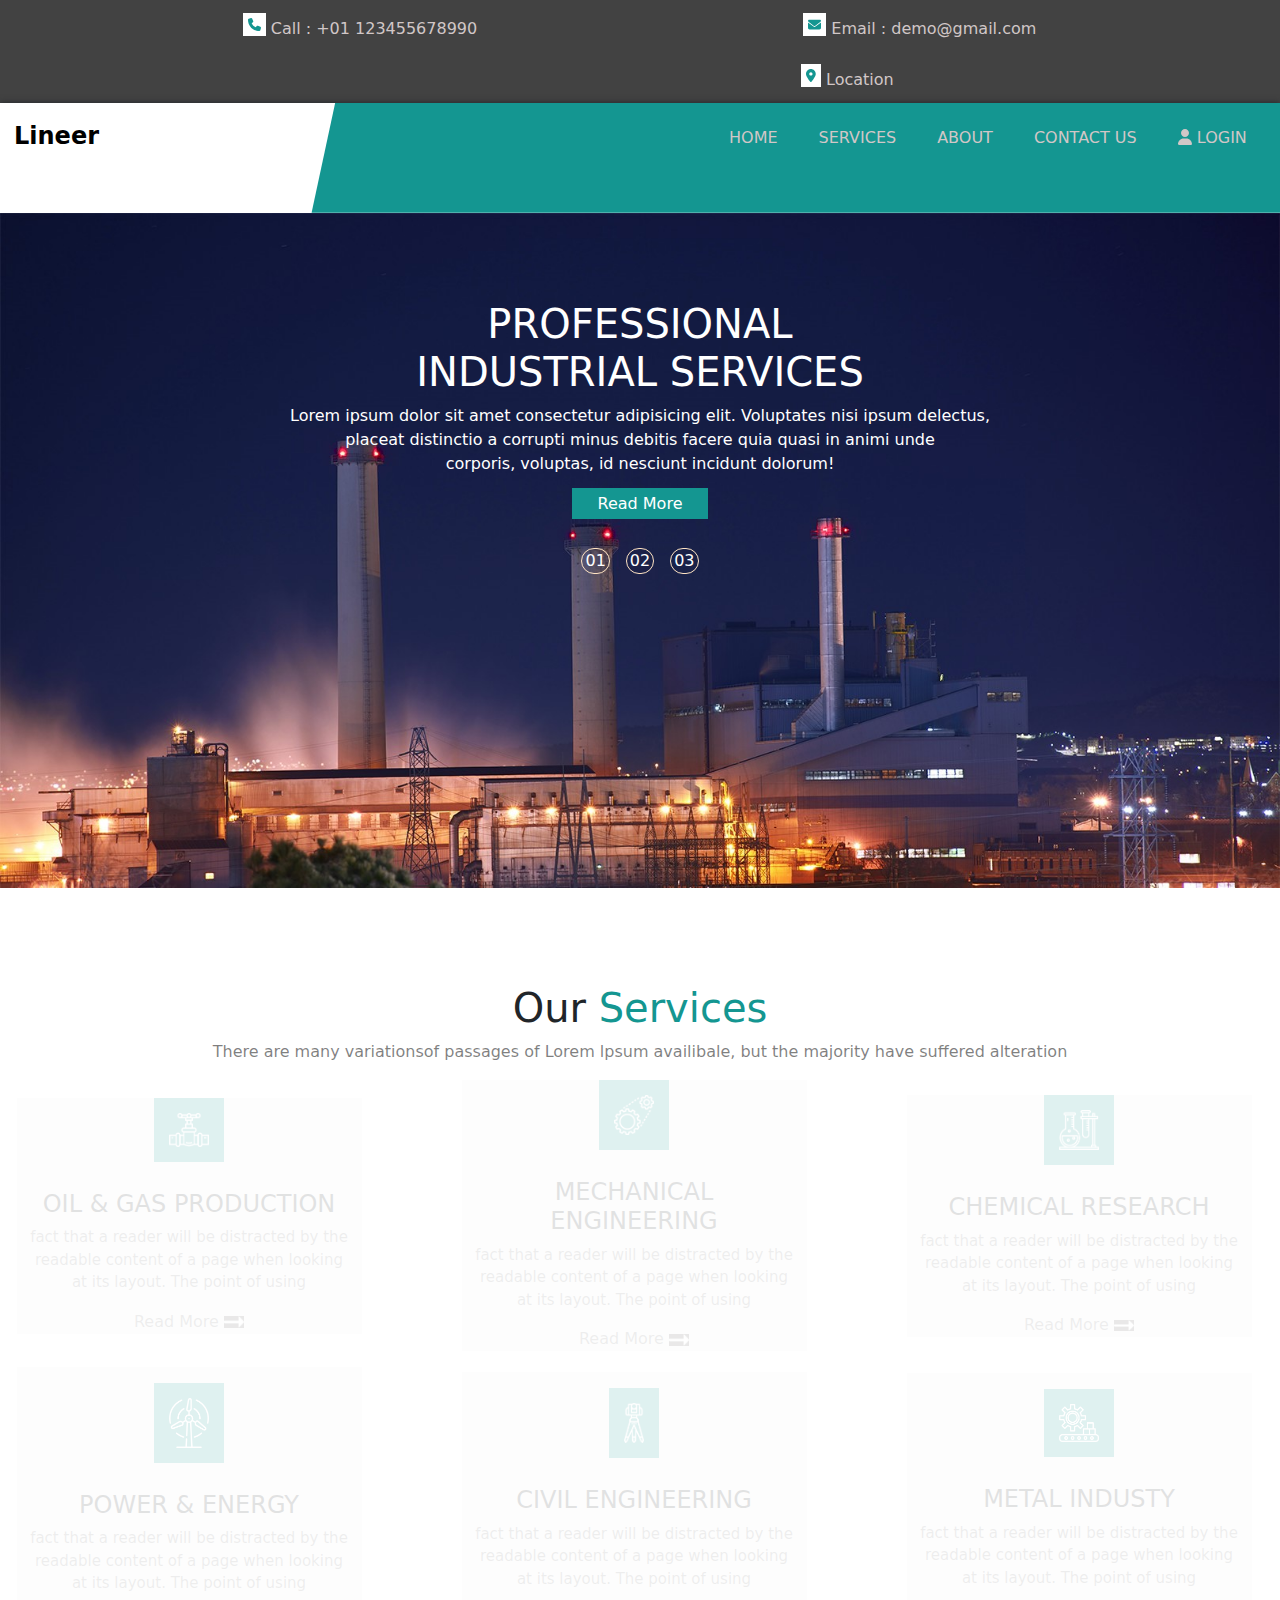
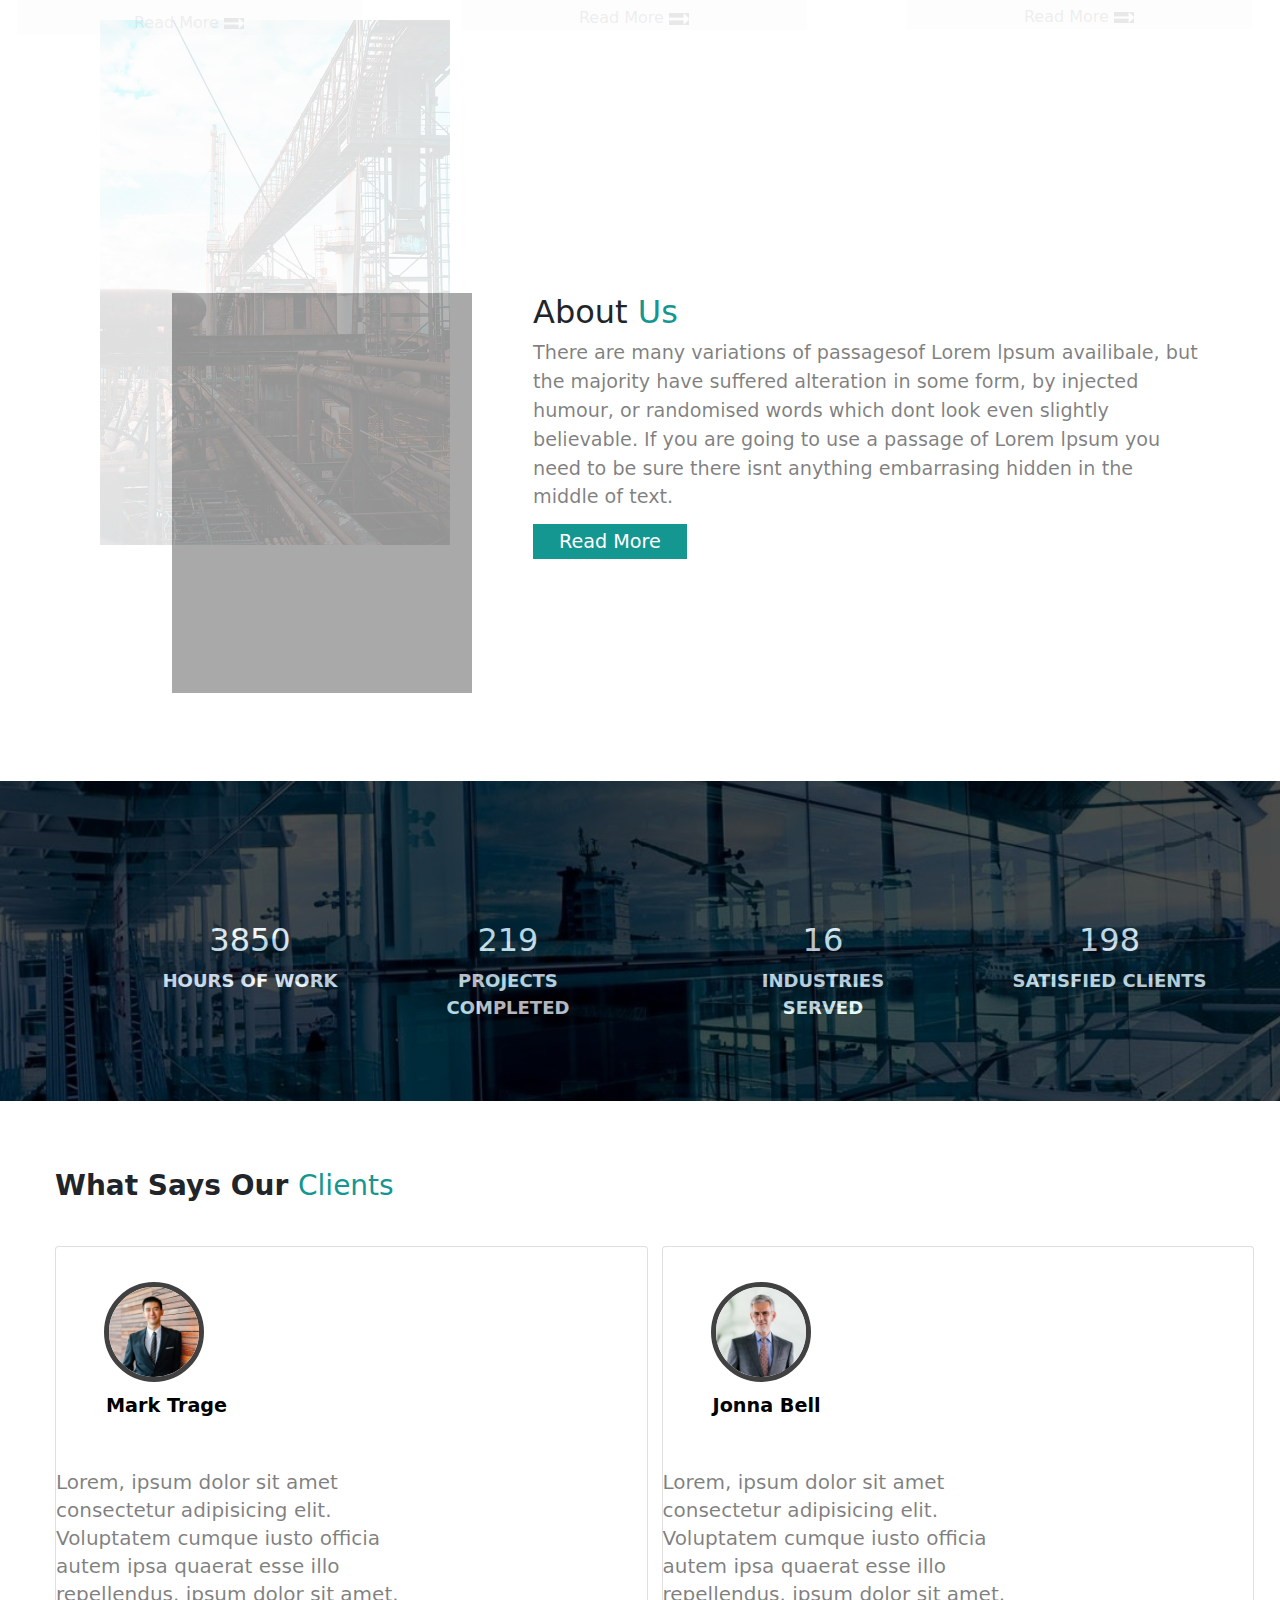
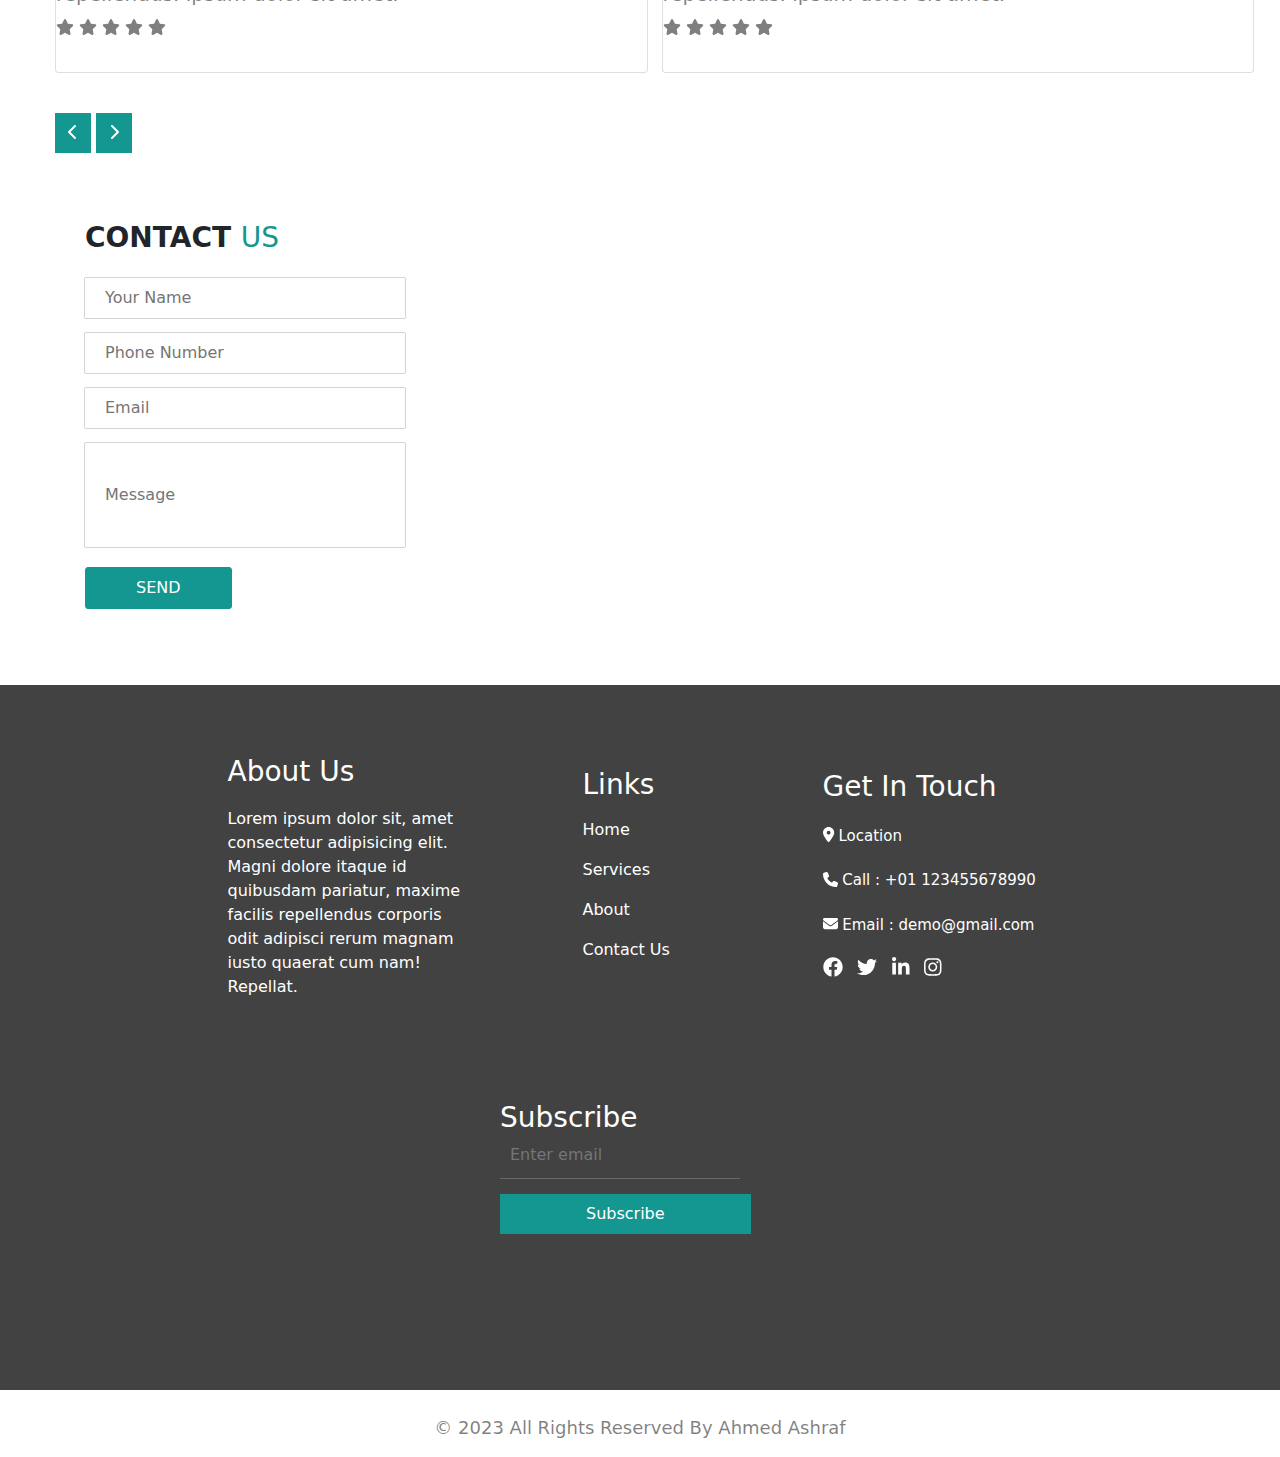
==== commit 2fcd9cd1: "Update index.html" ====
--- a/index.html
+++ b/index.html
@@ -559,7 +559,7 @@
           </div>
           <div class="copyright row text-center  pt-4">
               <p class="col-md-12 text-black-50">
-                © 2022 All Rights Reserved By Free Html Templets  
+                © 2023 All Rights Reserved By Ahmed Ashraf 
               </p>
           </div>
       </div>
@@ -577,4 +577,4 @@
     <script src="./javascript/jquery.min.js"></script>
     <script src="./javascript/main.js"></script>
 </body>
-</html>+</html>
